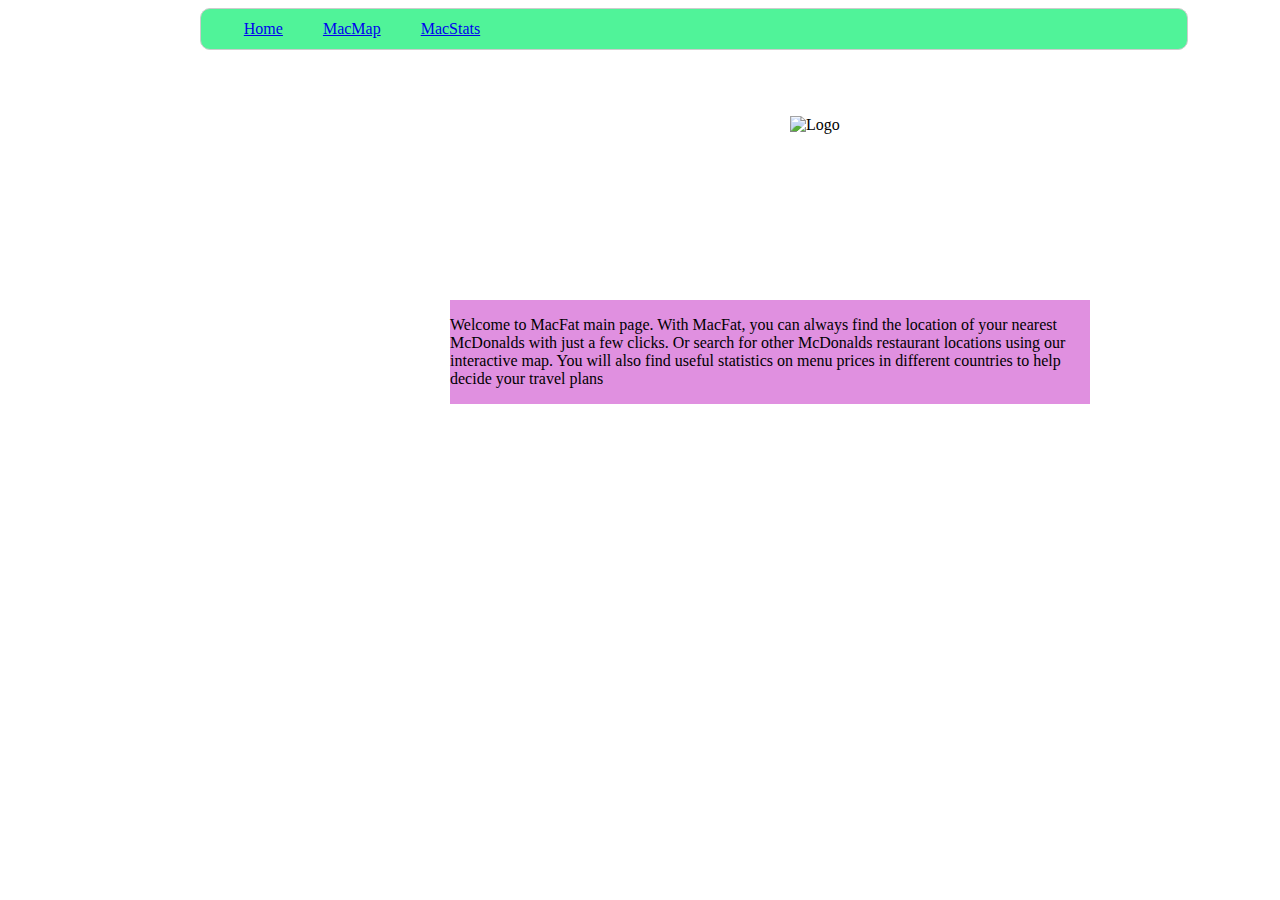
==== index.html @ 92988d4a "Crappy first version of main page" ====
<html>


<head>
    <meta charset="utf-8" />
    <title>MacFat</title>
    <link href="layout.css" rel="stylesheet" />
</head>



<body>
  <nav>
          <ul>
              <li><a href="#">Home</a></li>
              <li><a href="#">MacMap</a></li>
              <li><a href="#">MacStats</a></li>
          </ul>
      </nav>
      <div id="content">
	<div id="mcontent">

      <figure>
					<img src="http://i.imgur.com/ksE1xXP.png" alt="Logo" />
				</figure>
        <div id="desc">

    <section>
    <p>Welcome to MacFat main page. With MacFat, you can always find the location of your nearest McDonalds with just a few clicks. Or search for other McDonalds
    restaurant locations using our interactive map. You will also find useful statistics on menu prices in different countries to help decide your travel plans</p>
  </section>
  </div>

</body>






</html>
---- layout.css ----
nav {
   width:77%;
   height:40px;
   left:200;
   -moz-border-radius:10px;
   -webkit-border-radius:10px;
   background:#50f399;
   border:1px solid #cccccc;
   position:absolute;
   }
     nav ul {
list-style-image:none;
list-style-position:outside;
list-style-type:none;
margin:0 auto;
width:940px;
}
nav ul li {
float:left;
}
nav ul li a{
margin-right:40px;
display:block;
line-height:40px;
}

figure{
position:absolute;
left:750;
top:100;
}

#desc{

  position:absolute;
  left:450;
  top:300;
background:#e090e0;
width:50%;
}
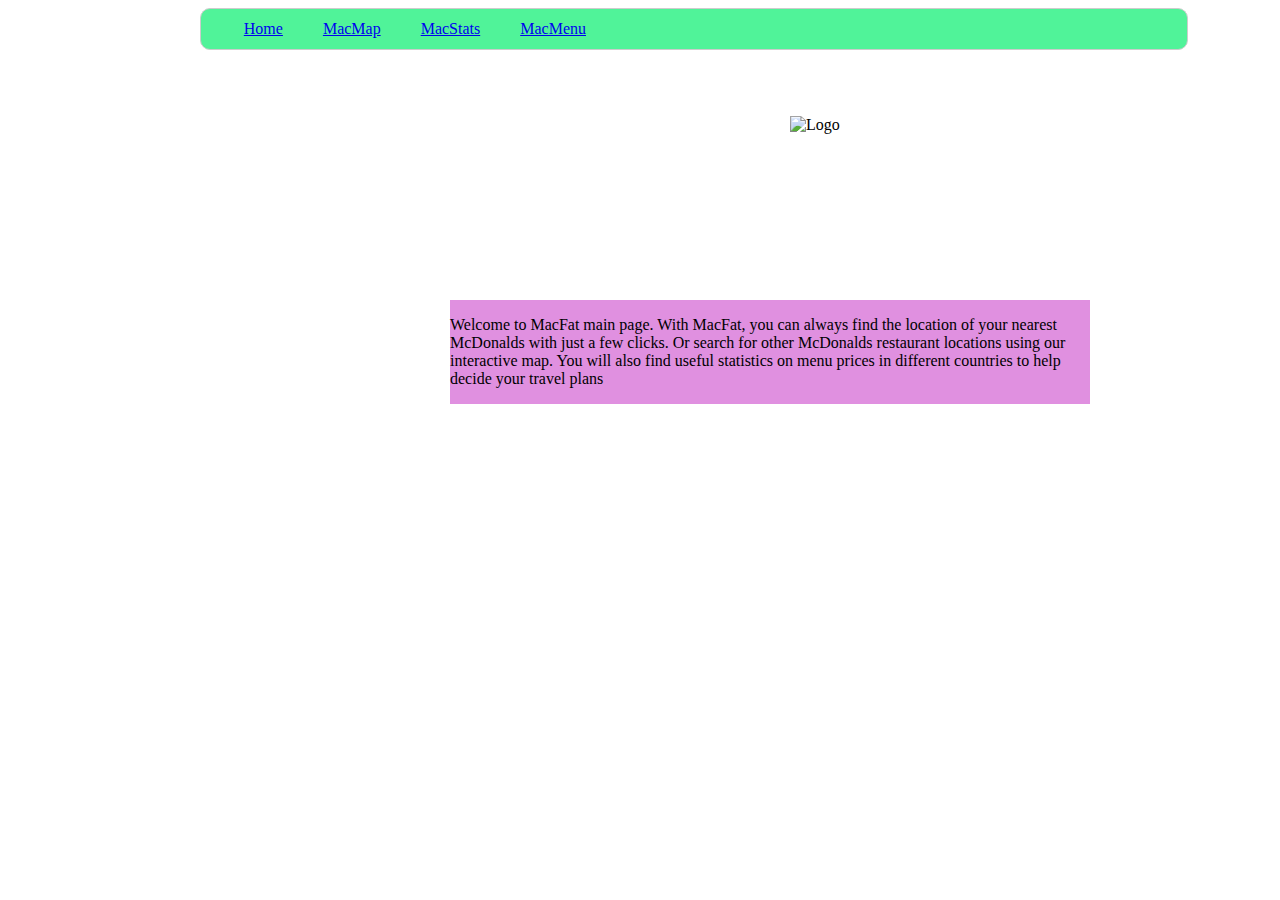
==== commit a5b4c8fb: "just some tiny stuff" ====
--- a/index.html
+++ b/index.html
@@ -12,13 +12,12 @@
 <body>
   <nav>
           <ul>
-              <li><a href="#">Home</a></li>
+              <li><a href="index.html">Home</a></li>
               <li><a href="#">MacMap</a></li>
-              <li><a href="#">MacStats</a></li>
+              <li><a href="macstats.html">MacStats</a></li>
+              <li><a href="#">MacMenu</a></li>
           </ul>
       </nav>
-      <div id="content">
-	<div id="mcontent">
 
       <figure>
 					<img src="http://i.imgur.com/ksE1xXP.png" alt="Logo" />
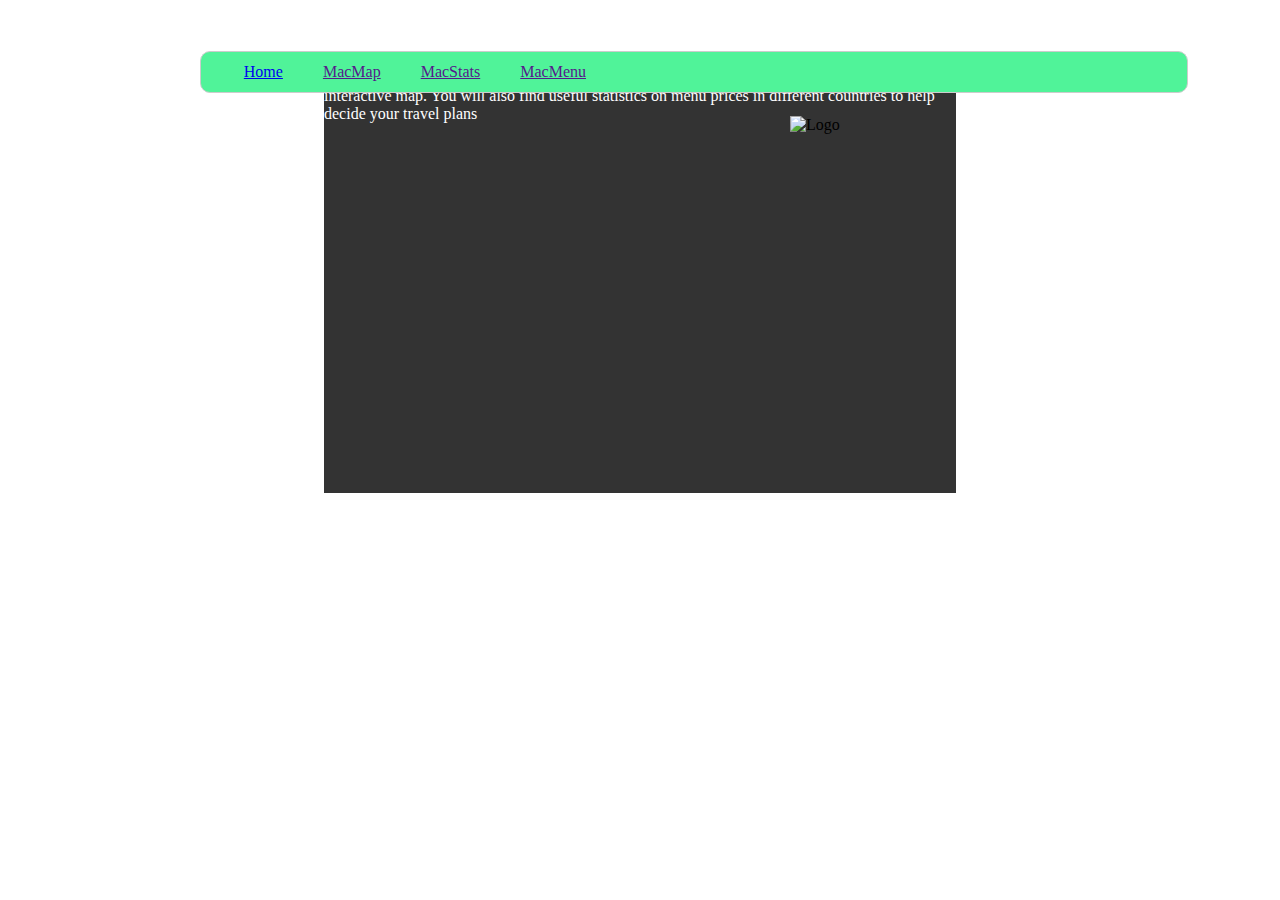
==== commit b805d192: "Main page modifications" ====
--- a/index.html
+++ b/index.html
@@ -10,25 +10,28 @@
 
 
 <body>
-  <nav>
-          <ul>
-              <li><a href="index.html">Home</a></li>
-              <li><a href="#">MacMap</a></li>
-              <li><a href="macstats.html">MacStats</a></li>
-              <li><a href="#">MacMenu</a></li>
-          </ul>
-      </nav>
 
-      <figure>
-					<img src="http://i.imgur.com/ksE1xXP.png" alt="Logo" />
-				</figure>
-        <div id="desc">
+    <nav>
+        <ul>
+            <li><a href="index.html">Home</a></li>
+            <li><a href="">MacMap</a></li>
+            <li><a href="" onclick="displayMacStats()">MacStats</a></li>
+            <li><a href="">MacMenu</a></li>
+        </ul>
+    </nav>
 
-    <section>
-    <p>Welcome to MacFat main page. With MacFat, you can always find the location of your nearest McDonalds with just a few clicks. Or search for other McDonalds
-    restaurant locations using our interactive map. You will also find useful statistics on menu prices in different countries to help decide your travel plans</p>
-  </section>
-  </div>
+    <figure>
+        <img src="http://i.imgur.com/ksE1xXP.png" alt="Logo" />
+    </figure>
+    <div id="desc">
+
+        <section>
+            <p>Welcome to MacFat main page. With MacFat, you can always find the location of your nearest McDonalds
+                with just a few clicks. Or search for other McDonalds
+                restaurant locations using our interactive map. You will also find useful statistics on menu prices in
+                different countries to help decide your travel plans</p>
+        </section>
+    </div>
 
 </body>
 
@@ -37,4 +40,4 @@
 
 
 
-</html>
+</html>--- a/layout.css
+++ b/layout.css
@@ -31,10 +31,13 @@
 }
 
 #desc{
-
-  position:absolute;
-  left:450;
-  top:300;
-background:#e090e0;
-width:50%;
-}
+	display: block;
+	margin-top: 4%;;
+    margin-left: auto;
+	margin-right: auto;
+	background:#333;
+	color: white;
+	width:50%;
+	height:50%;
+	
+}